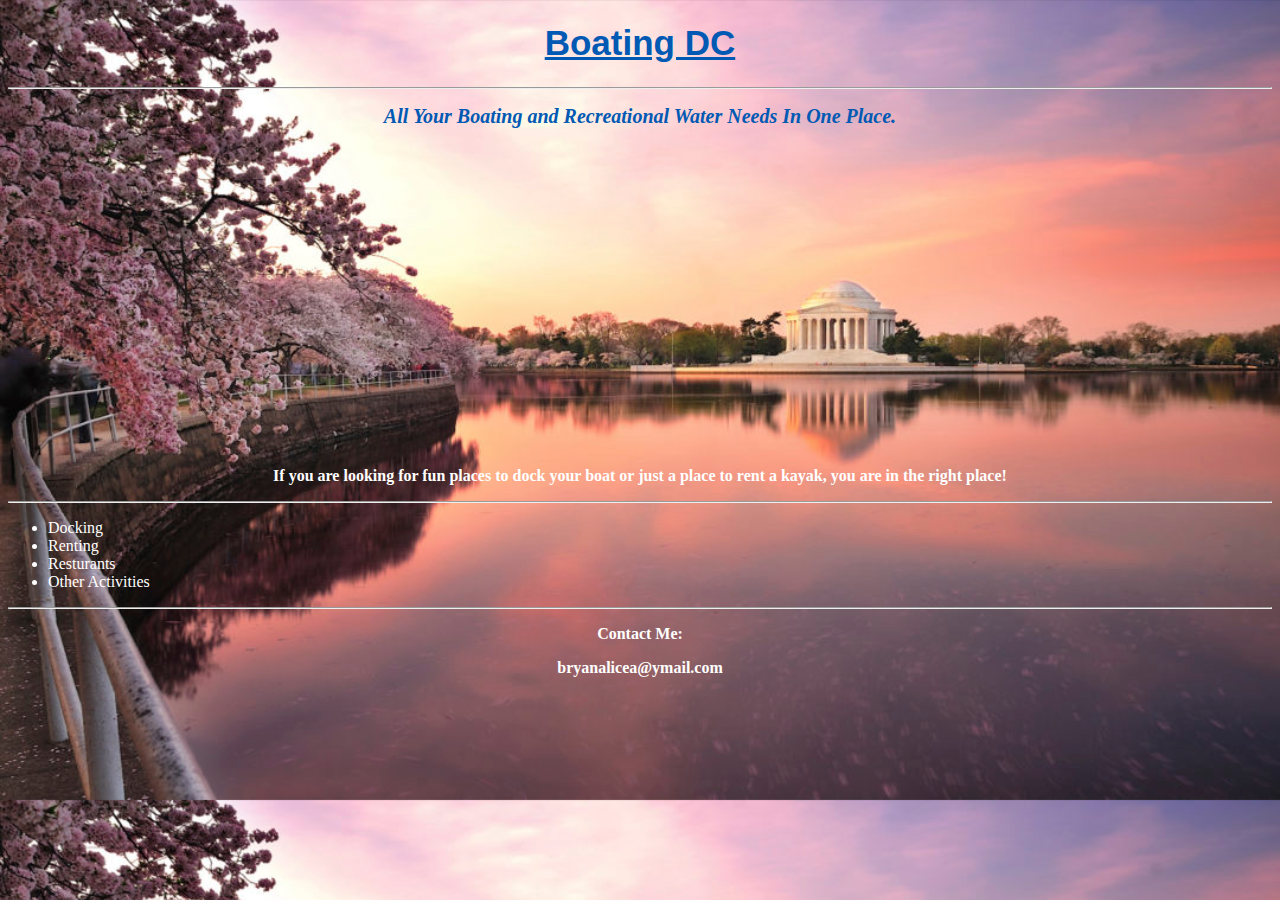
==== unit_3/index.html @ a6461fdc "unit_3" ====
<!DOCTYPE html>

<html>
  
  <head>
    <title>DC Yacht Charter</title>
    <link rel="stylesheet" type="text/css" href="css/style.css">
  </head>
  
  <body>
    <h1>Boating DC</h1>
    <hr>
    <h2>All Your Boating and Recreational Water Needs In One Place.</h2>
    	<br/>
  	<br/>
  	<br/>
  	<br/>
  	<br/>
  	<br/>
  	<br/>
  	<br/>
  	<br/>
  	<br/>
  	<br/>
  	<br/>
  	<br/>
  	<br/>
  	<br/>
  	<br/>
  	<br/>
  	<p id="foot">If you are looking for fun places to dock your boat or just a place to rent a kayak, you are in the right place!</p>

  	<hr>
  	<ul>
  		<li>Docking</li>
  		<li>Renting</li>
  		<li>Resturants</li>
  		<li>Other Activities</li>
  	</ul>
  	<hr>
  	<p id="first">Contact Me:</p>
  	<p id="second">bryanalicea@ymail.com</p>
  </body>
  
</html>
---- unit_3/css/style.css ----
h1 {
	color: #0059b3;
	font-weight: 900;
	font-family: sans-serif;
	font-size: 35px;
	text-align: center;
	text-decoration: underline;
}
h2 {
	color: #0059b3;
	font-size: 20px;
	text-align: center;
	font-style: italic;
}

p {
	color: #0059b3;
	text-align: center;
	font-weight: 900;

}

body {
	background-image: url("../images/water_main.jpg");
	background-size: cover;
}
#first {
	color: #ffffff;
}
#second {
	color: #ffffff;
}
#foot {
	color: #ffffff;
}

ul {
	color: #ffffff;
}
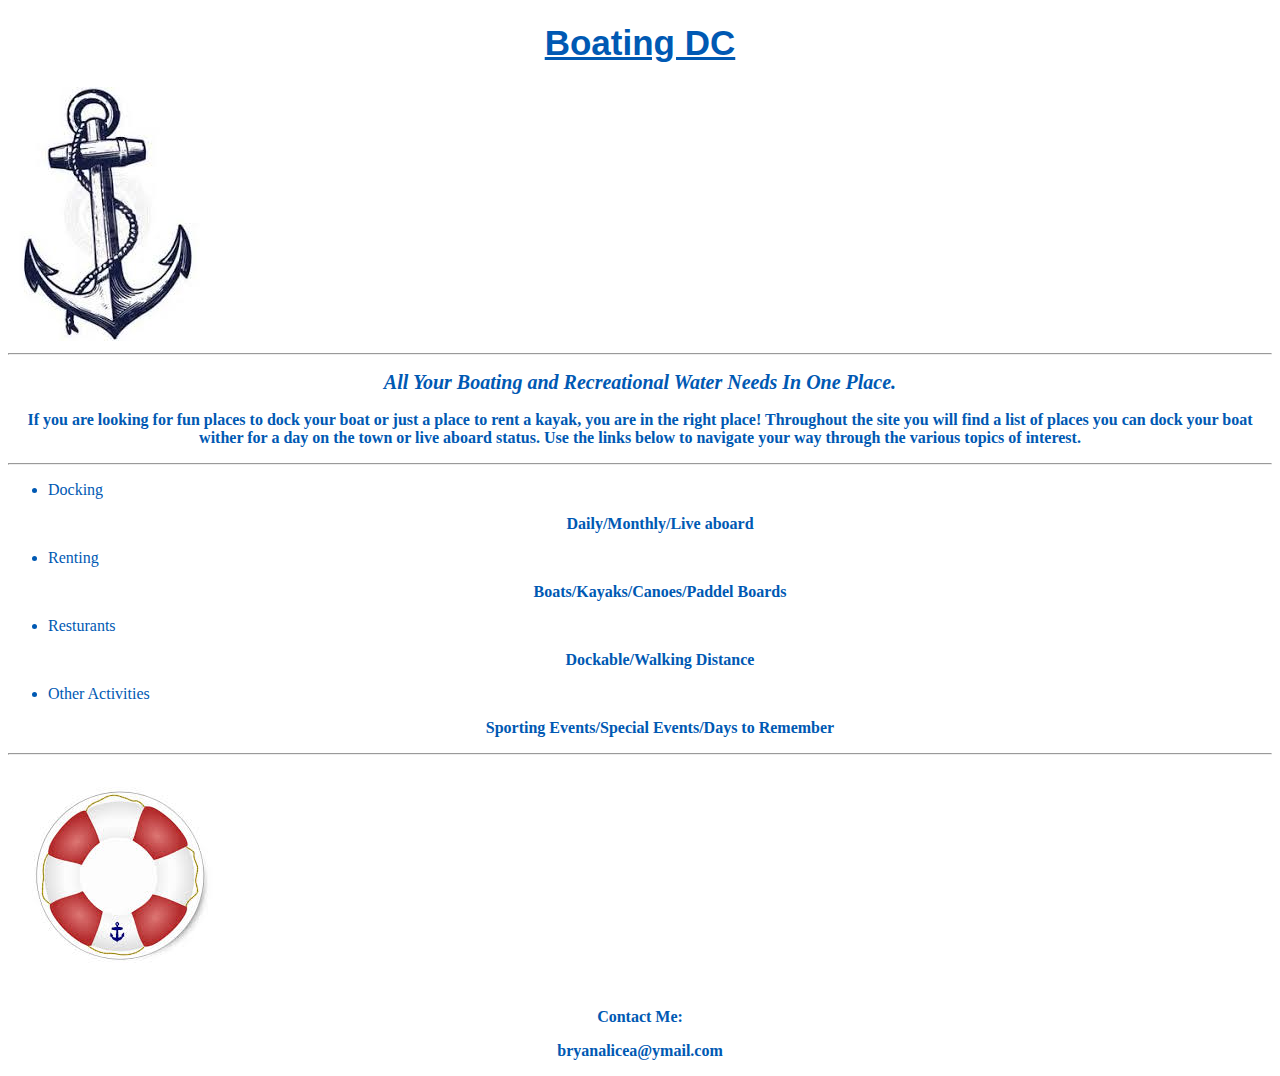
==== commit b1212cd3: "Final" ====
--- a/unit_3/index.html
+++ b/unit_3/index.html
@@ -9,36 +9,28 @@
   
   <body>
     <h1>Boating DC</h1>
+    <img src="images/anchor.jpg">
     <hr>
     <h2>All Your Boating and Recreational Water Needs In One Place.</h2>
-    	<br/>
-  	<br/>
-  	<br/>
-  	<br/>
-  	<br/>
-  	<br/>
-  	<br/>
-  	<br/>
-  	<br/>
-  	<br/>
-  	<br/>
-  	<br/>
-  	<br/>
-  	<br/>
-  	<br/>
-  	<br/>
-  	<br/>
-  	<p id="foot">If you are looking for fun places to dock your boat or just a place to rent a kayak, you are in the right place!</p>
+  
+
+  	<p id="foot">If you are looking for fun places to dock your boat or just a place to rent a kayak, you are in the right place!  Throughout the site you will find a list of places you can dock your boat wither for a day on the town or live aboard status. Use the links below to navigate your way through the various topics of interest.</p>
+
 
   	<hr>
   	<ul>
   		<li>Docking</li>
-  		<li>Renting</li>
+      <p> Daily/Monthly/Live aboard</p>
+  		<li>Renting</li>  
+      <p> Boats/Kayaks/Canoes/Paddel Boards</p>
   		<li>Resturants</li>
+      <p>Dockable/Walking Distance</p>
   		<li>Other Activities</li>
+      <p>Sporting Events/Special Events/Days to Remember</p>
   	</ul>
   	<hr>
-  	<p id="first">Contact Me:</p>
+  	<img src="images/life.jpg">
+    <p id="first">Contact Me:</p>
   	<p id="second">bryanalicea@ymail.com</p>
   </body>
   
--- a/unit_3/css/style.css
+++ b/unit_3/css/style.css
@@ -17,23 +17,18 @@
 	color: #0059b3;
 	text-align: center;
 	font-weight: 900;
-
 }
 
-body {
-	background-image: url("../images/water_main.jpg");
-	background-size: cover;
-}
 #first {
-	color: #ffffff;
+	color: #0059b3;
 }
 #second {
-	color: #ffffff;
+	color: #0059b3;
 }
 #foot {
-	color: #ffffff;
+	color: #0059b3;
 }
 
 ul {
-	color: #ffffff;
+	color: #0059b3;
 }